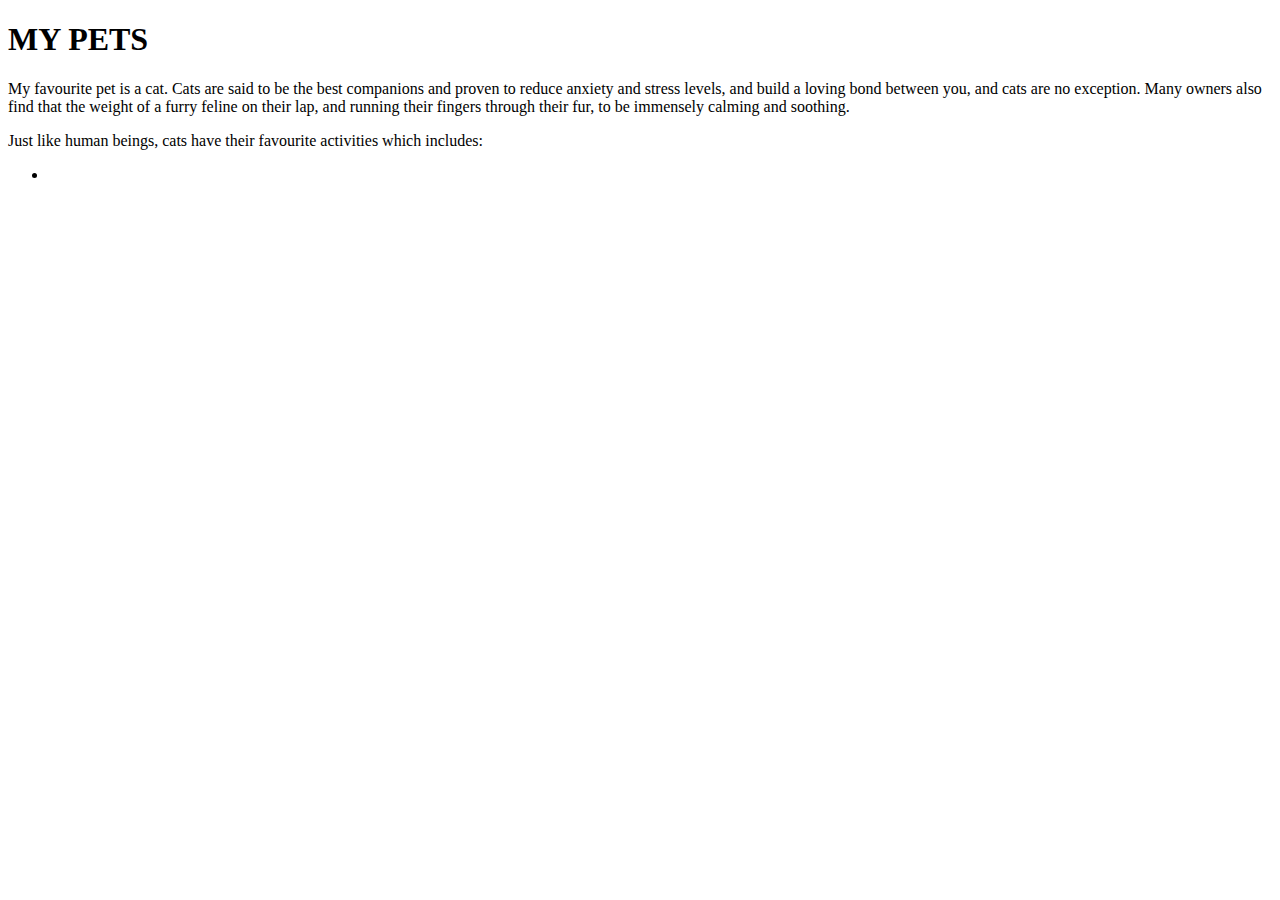
==== index.html @ 5076e4e8 "add a new paragraph" ====
<!DOCTYPE html>
<html lang="en">
<head>
    <meta charset="UTF-8">
    <meta http-equiv="X-UA-Compatible" content="IE=edge">
    <meta name="viewport" content="width=device-width, initial-scale=1.0">
    <title>pets</title>
</head>
<body>
    <h1>MY PETS</h1>
    <p> My favourite pet is a cat. Cats are said to be the best companions and proven to reduce anxiety and stress levels, and build a loving bond between you, and cats are no exception. Many owners also find that the weight of a furry feline on their lap, and running their fingers through their fur, to be immensely calming and soothing. </p>
    <p>
        Just like human beings, cats have their favourite activities which includes:
        <ul>
            <li></li>
        </ul>
    </p>
</body>
</html>
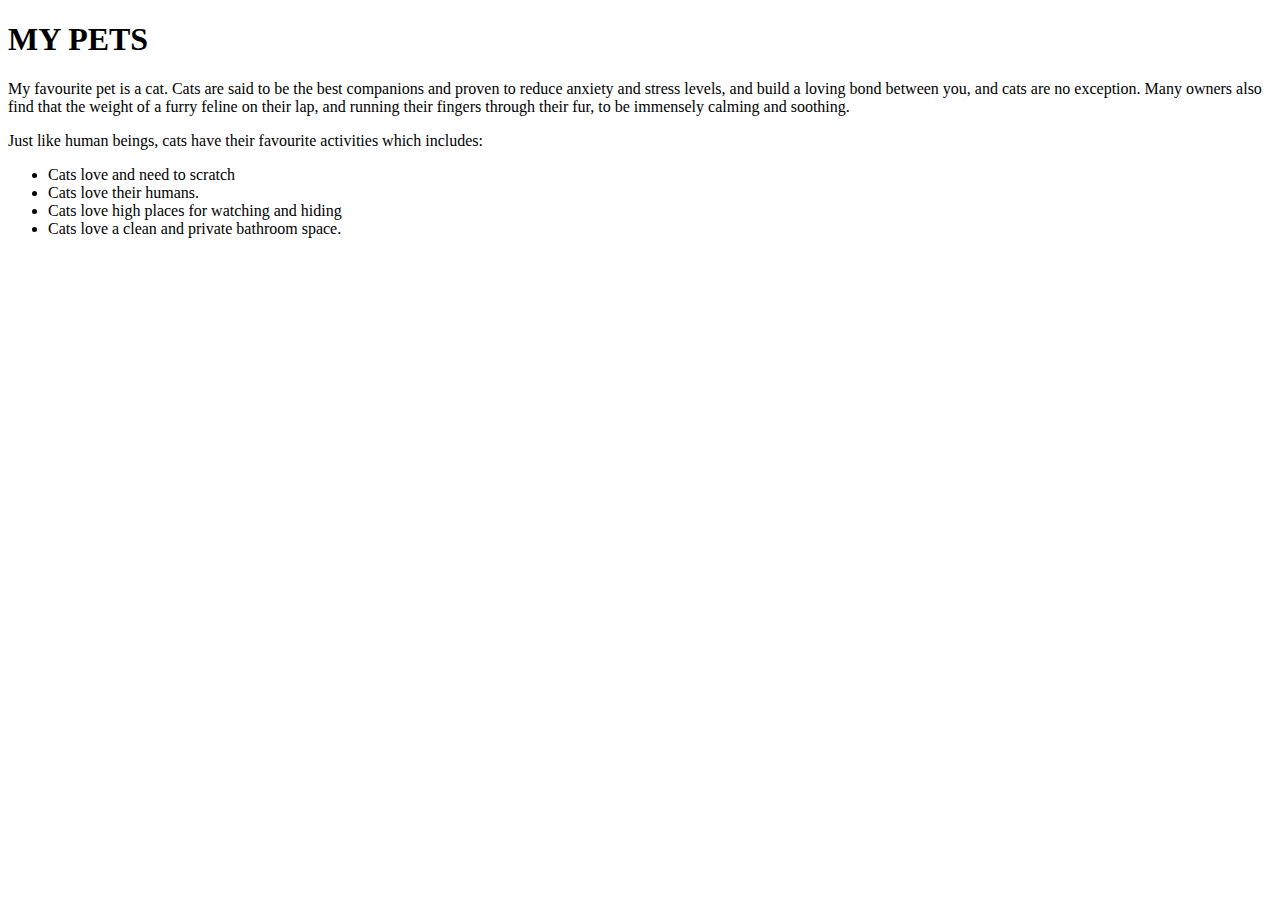
==== commit 69b18c99: "add a list of items" ====
--- a/index.html
+++ b/index.html
@@ -12,7 +12,10 @@
     <p>
         Just like human beings, cats have their favourite activities which includes:
         <ul>
-            <li></li>
+            <li>Cats love and need to scratch</li>
+            <li>Cats love their humans.</li>
+            <li>Cats love high places for watching and hiding</li>
+            <li>Cats love a clean and private bathroom space.</li>
         </ul>
     </p>
 </body>
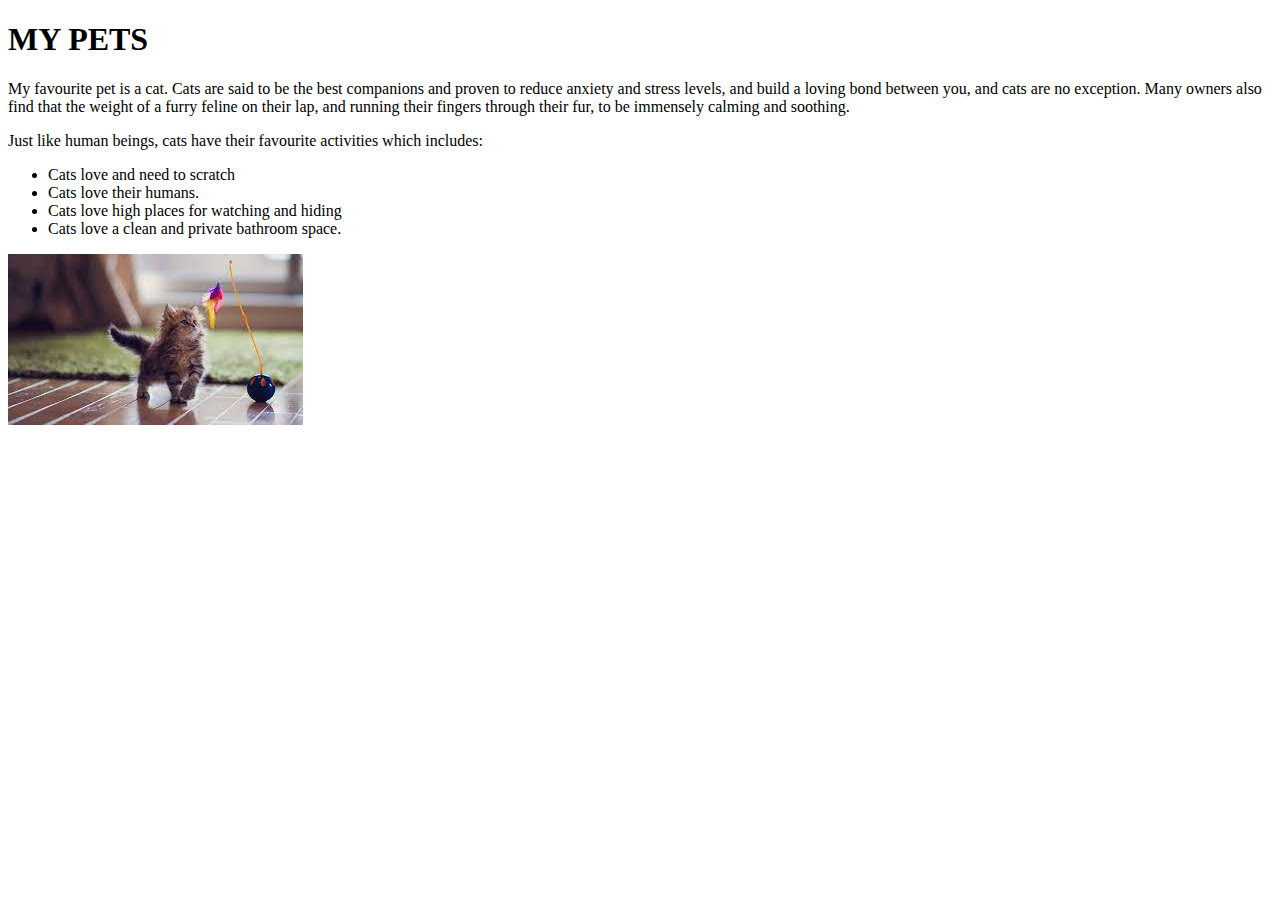
==== commit bce26ec5: "add an image" ====
--- a/index.html
+++ b/index.html
@@ -18,5 +18,8 @@
             <li>Cats love a clean and private bathroom space.</li>
         </ul>
     </p>
+    <div class="cats">
+        <img src="./images/cat2.jpeg" alt="one cat">
+    </div>
 </body>
 </html>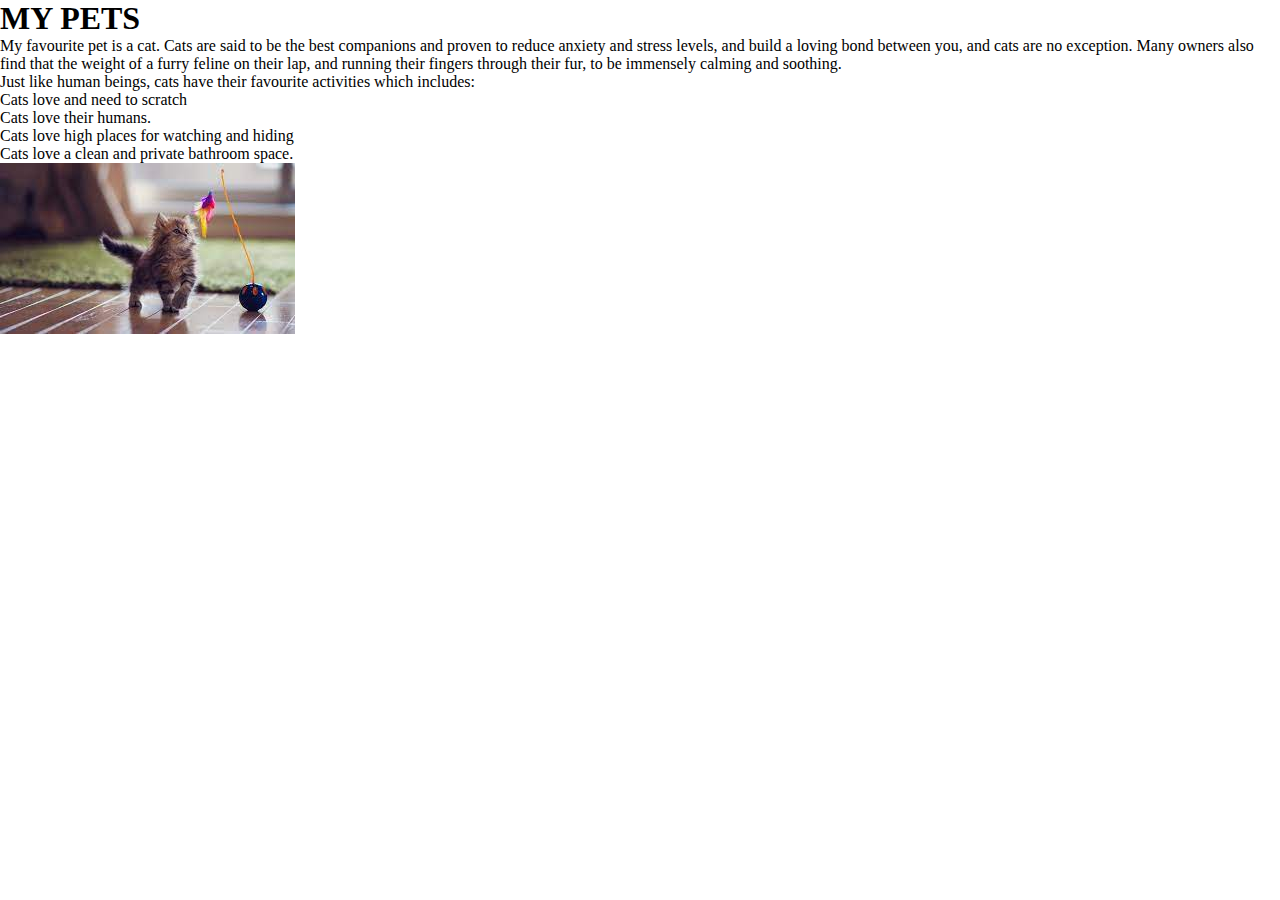
==== commit 9bd2a1eb: "patch:link html to css" ====
--- a/index.html
+++ b/index.html
@@ -5,6 +5,7 @@
     <meta http-equiv="X-UA-Compatible" content="IE=edge">
     <meta name="viewport" content="width=device-width, initial-scale=1.0">
     <title>pets</title>
+    <link rel="stylesheet" href="index.css">
 </head>
 <body>
     <h1>MY PETS</h1>
--- a/index.css
+++ b/index.css
@@ -0,0 +1,4 @@
+*{
+    padding: 0px;
+    margin: 0px;
+}
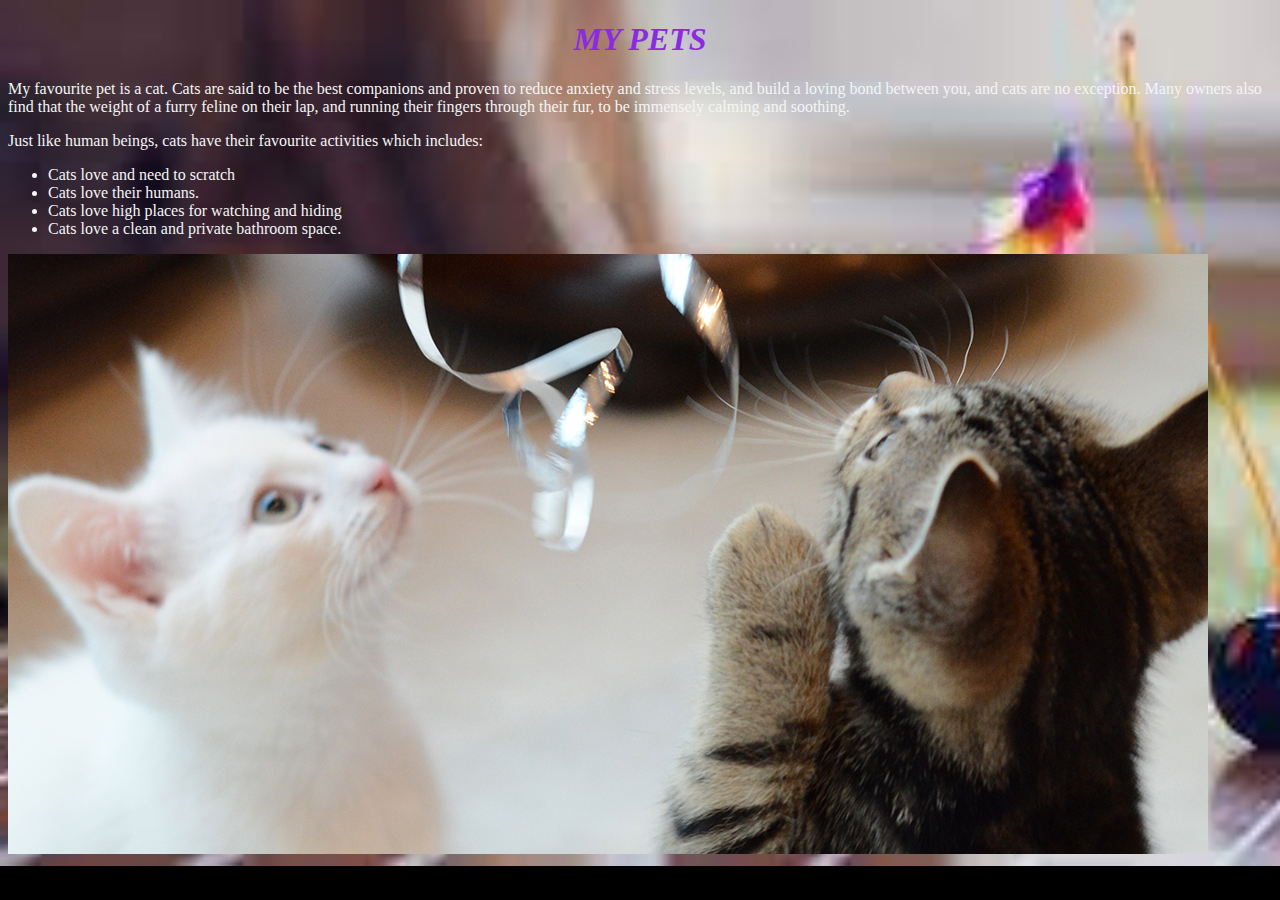
==== commit a03c1f30: "add images" ====
--- a/index.html
+++ b/index.html
@@ -20,7 +20,7 @@
         </ul>
     </p>
     <div class="cats">
-        <img src="./images/cat2.jpeg" alt="one cat">
-    </div>
+        <img src="./images/cat1.png" alt="two cats" class="cat2"> 
+        </div>
 </body>
 </html>--- a/index.css
+++ b/index.css
@@ -1,4 +1,21 @@
-*{
+/* *{
     padding: 0px;
     margin: 0px;
+} */
+h1{
+    text-align: center;
+    font-weight: 600;
+    font-style: italic;
+    color: blueviolet;
 }
+body{
+    background-image: url(images/cat2.jpeg);
+    background-color: #000;
+    background-repeat: no-repeat;
+    background-size: cover;
+    color: whitesmoke;
+}
+/* .cat2{
+    width: 100%;
+    height: 50%;
+} */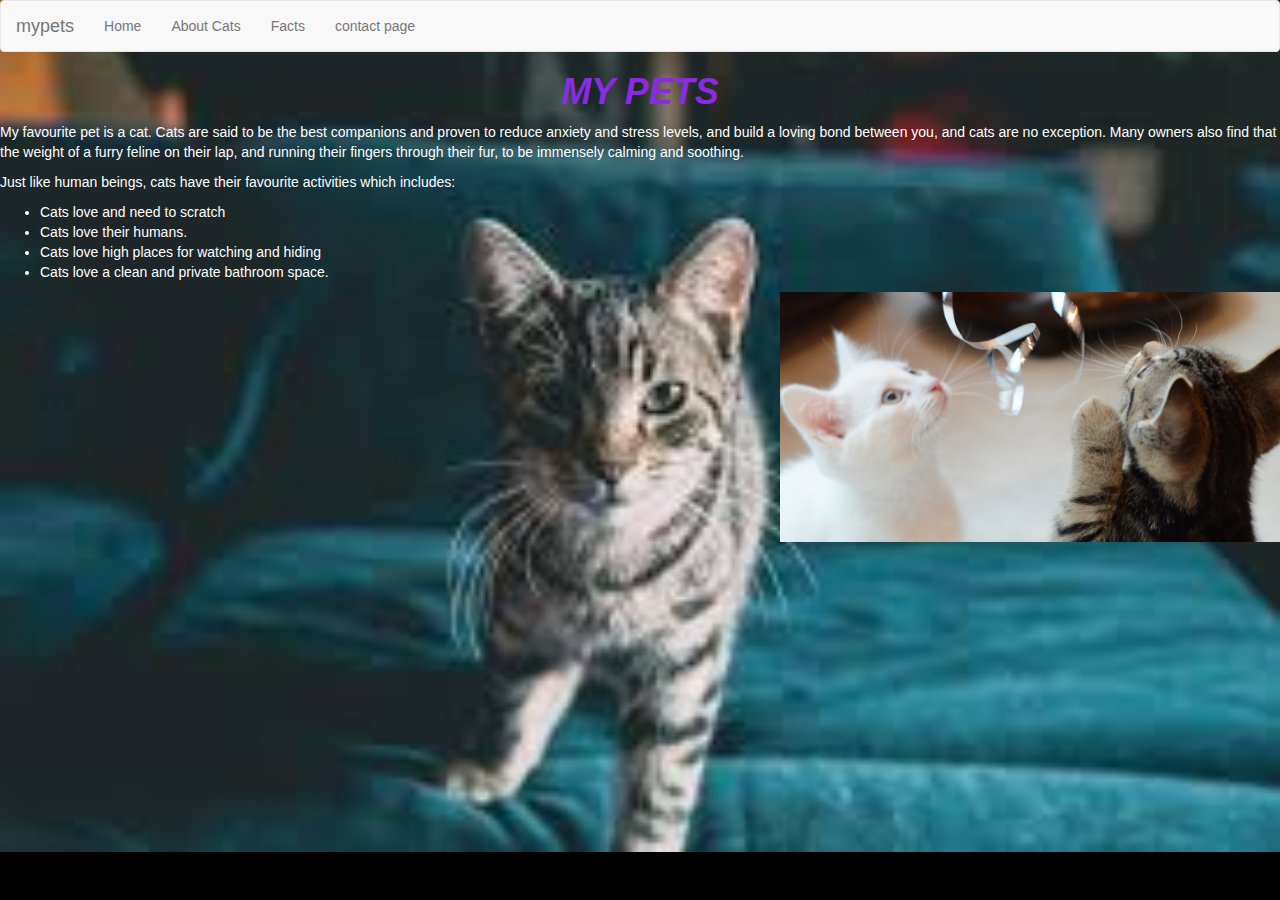
==== commit 38b7055d: "add styling on css file" ====
--- a/index.html
+++ b/index.html
@@ -1,13 +1,29 @@
 <!DOCTYPE html>
 <html lang="en">
 <head>
-    <meta charset="UTF-8">
-    <meta http-equiv="X-UA-Compatible" content="IE=edge">
-    <meta name="viewport" content="width=device-width, initial-scale=1.0">
-    <title>pets</title>
-    <link rel="stylesheet" href="index.css">
+  <title>my pets</title>
+  <meta charset="utf-8">
+  <meta name="viewport" content="width=device-width, initial-scale=1">
+  <link rel="stylesheet" href="https://maxcdn.bootstrapcdn.com/bootstrap/3.4.1/css/bootstrap.min.css">
+  <script src="https://ajax.googleapis.com/ajax/libs/jquery/3.5.1/jquery.min.js"></script>
+  <script src="https://maxcdn.bootstrapcdn.com/bootstrap/3.4.1/js/bootstrap.min.js"></script>
+  <link rel="stylesheet" href="index.css">
 </head>
 <body>
+
+<nav class="navbar navbar-default">
+  <div class="container-fluid">
+    <div class="navbar-header">
+      <a class="navbar-brand" href="#">mypets</a>
+    </div>
+    <ul class="nav navbar-nav">
+        <li><a href="index.html">Home</a></li>
+        <li><a href="about.html">About Cats</a></li>
+        <li><a href="blog.html">Facts</a></li>
+        <li><a href="contact.html">contact page</a></li>
+    </ul>
+  </div>
+</nav>
     <h1>MY PETS</h1>
     <p> My favourite pet is a cat. Cats are said to be the best companions and proven to reduce anxiety and stress levels, and build a loving bond between you, and cats are no exception. Many owners also find that the weight of a furry feline on their lap, and running their fingers through their fur, to be immensely calming and soothing. </p>
     <p>
--- a/index.css
+++ b/index.css
@@ -9,13 +9,15 @@
     color: blueviolet;
 }
 body{
-    background-image: url(images/cat2.jpeg);
+    background-image: url(images/cat3.jpeg);
     background-color: #000;
     background-repeat: no-repeat;
     background-size: cover;
-    color: whitesmoke;
+    color: white;
 }
-/* .cat2{
-    width: 100%;
-    height: 50%;
-} */+.cat2{
+    width: 500px;
+    float: right;
+}
+
+    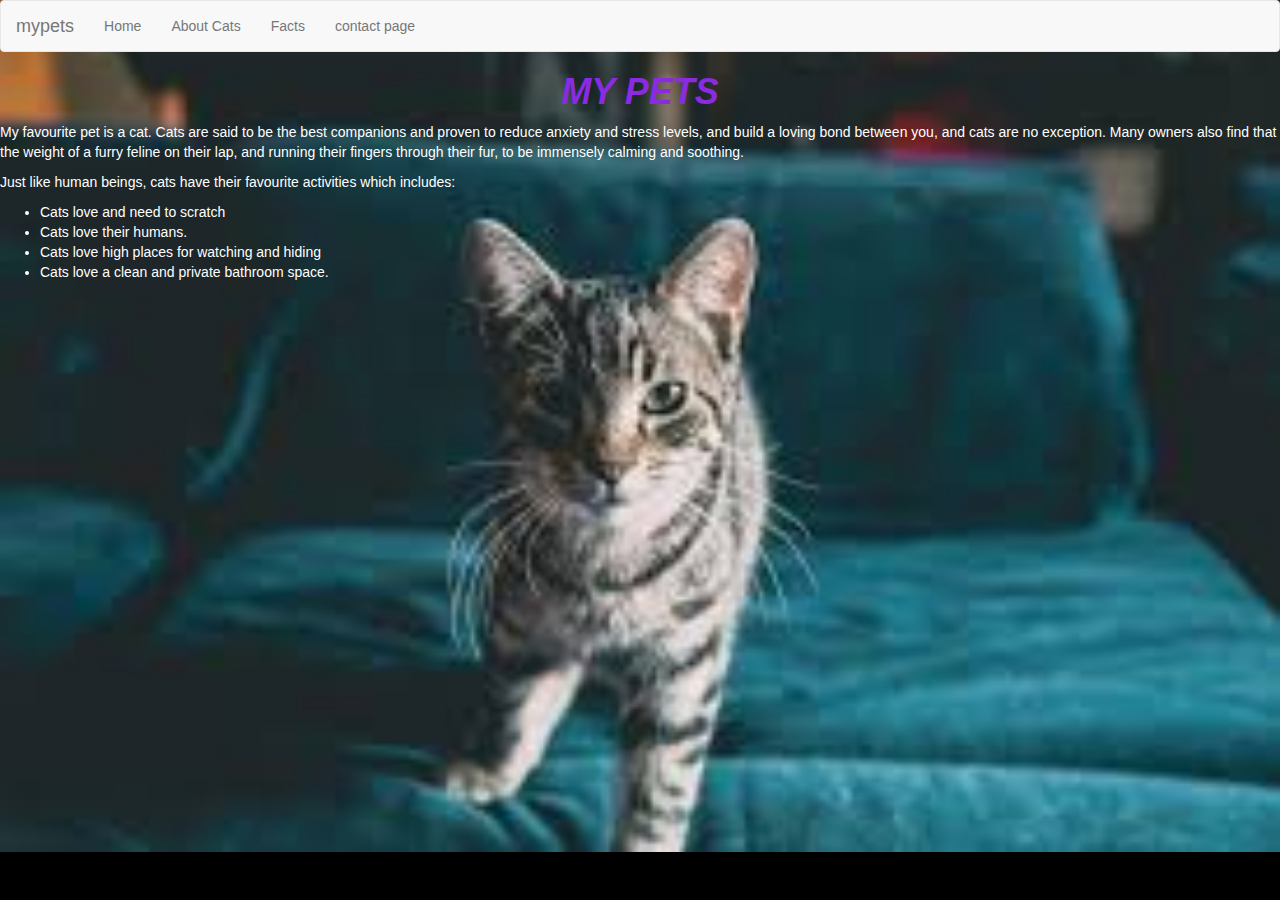
==== commit 5bc0be7f: "add style to list of items" ====
--- a/index.html
+++ b/index.html
@@ -35,8 +35,8 @@
             <li>Cats love a clean and private bathroom space.</li>
         </ul>
     </p>
-    <div class="cats">
+    <!-- <div class="cats">
         <img src="./images/cat1.png" alt="two cats" class="cat2"> 
-        </div>
+        </div> -->
 </body>
 </html>--- a/index.css
+++ b/index.css
@@ -15,9 +15,11 @@
     background-size: cover;
     color: white;
 }
-.cat2{
+/* .cat2{
     width: 500px;
     float: right;
+} */
+.ul{
+    text-align: center;
 }
-
     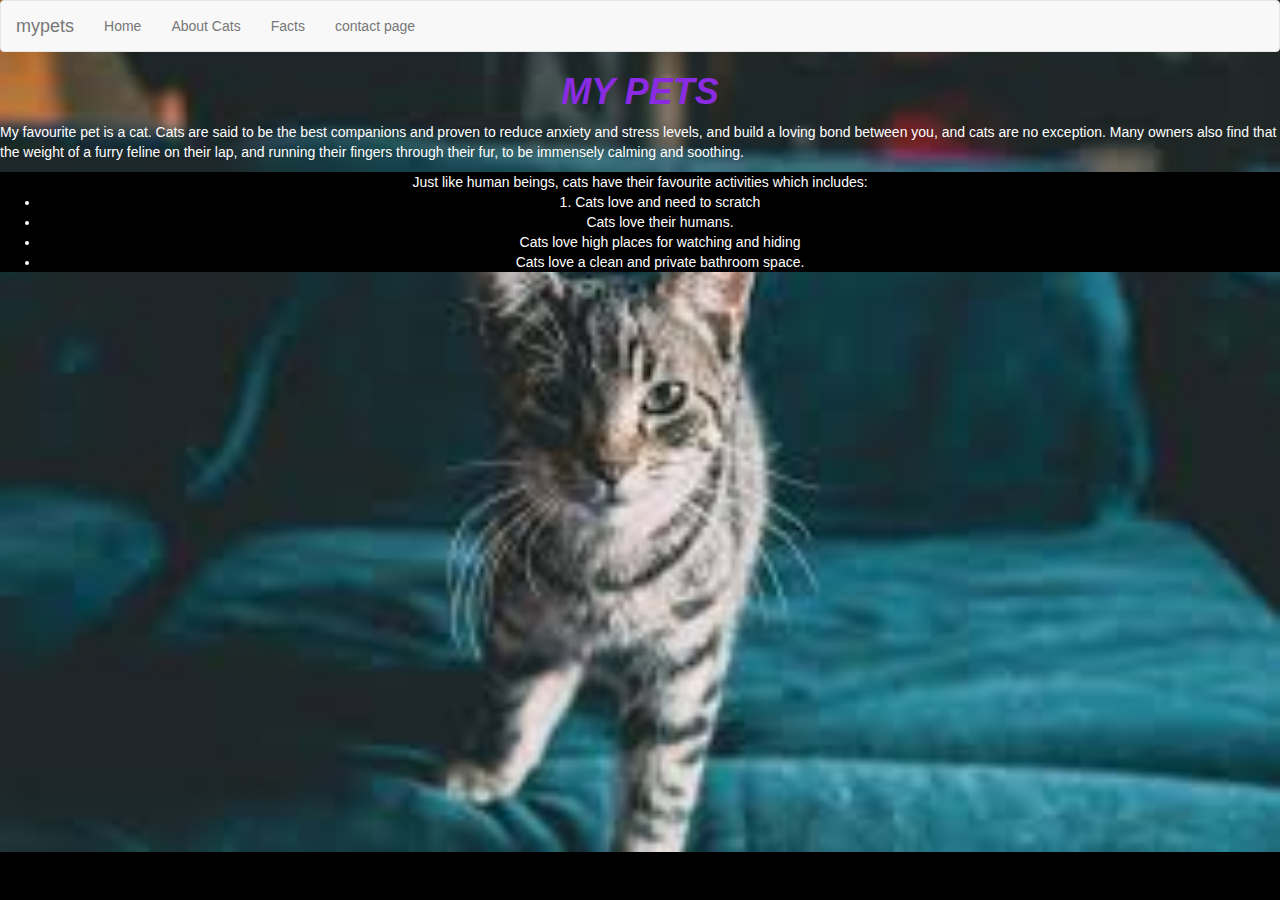
==== commit 9c3abfc0: "add style in list of items" ====
--- a/index.html
+++ b/index.html
@@ -26,15 +26,15 @@
 </nav>
     <h1>MY PETS</h1>
     <p> My favourite pet is a cat. Cats are said to be the best companions and proven to reduce anxiety and stress levels, and build a loving bond between you, and cats are no exception. Many owners also find that the weight of a furry feline on their lap, and running their fingers through their fur, to be immensely calming and soothing. </p>
-    <p>
+    <div class="paragraph">
         Just like human beings, cats have their favourite activities which includes:
         <ul>
-            <li>Cats love and need to scratch</li>
+            <li>1. Cats love and need to scratch</li>
             <li>Cats love their humans.</li>
             <li>Cats love high places for watching and hiding</li>
             <li>Cats love a clean and private bathroom space.</li>
         </ul>
-    </p>
+      </div>
     <!-- <div class="cats">
         <img src="./images/cat1.png" alt="two cats" class="cat2"> 
         </div> -->
--- a/index.css
+++ b/index.css
@@ -21,5 +21,12 @@
 } */
 .ul{
     text-align: center;
+    list-style: none;
 }
-    +.paragraph{
+    text-align: center;
+    background-color: black;
+}
+.paragraph li{
+display: list-item;
+}